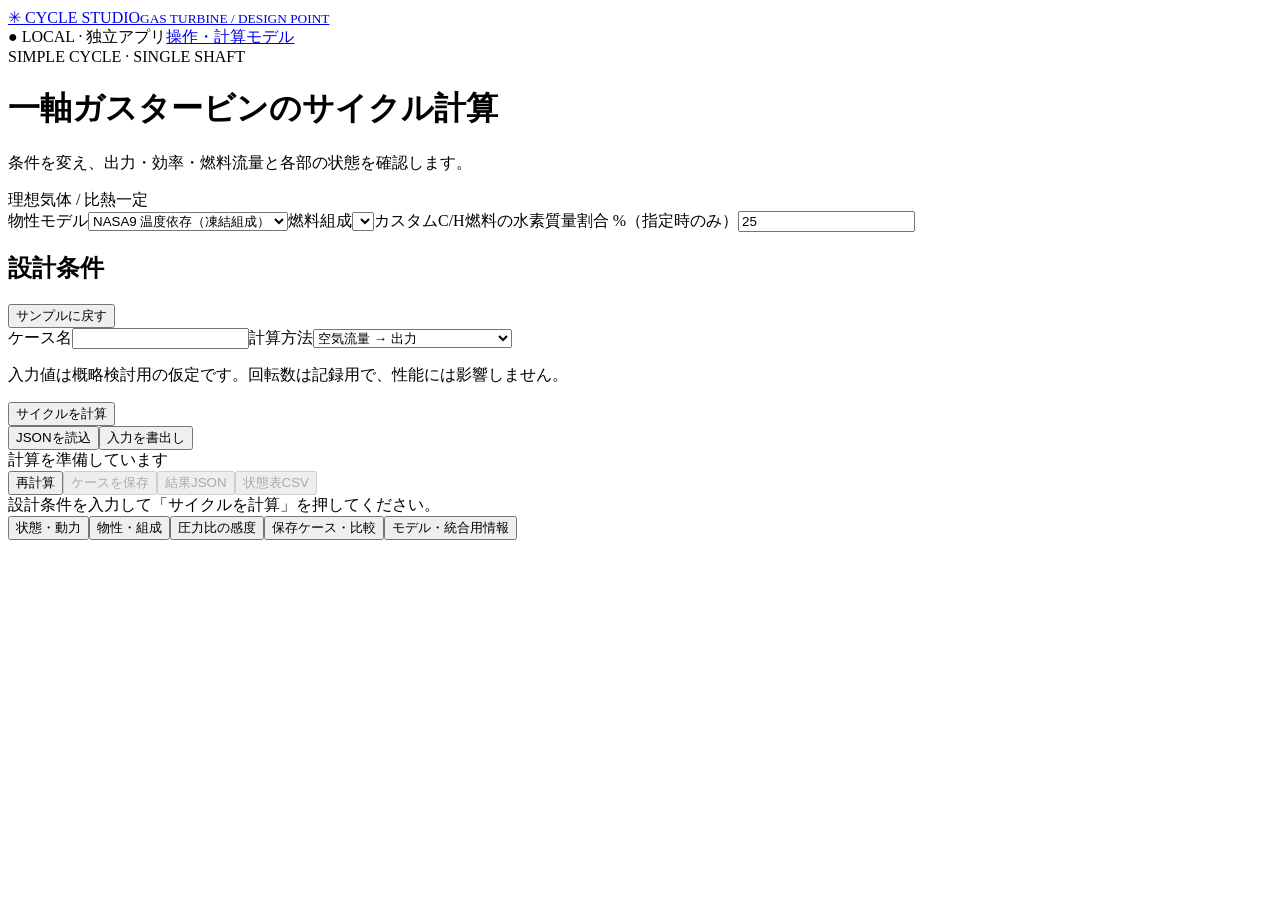
==== static/index.html @ aa41bfc2 "Add NASA9 temperature-dependent cycle properties and legacy migration" ====
<!doctype html><html lang="ja"><head><meta charset="utf-8"><meta name="viewport" content="width=device-width,initial-scale=1"><meta name="cycle-token" content="__TOKEN__"><title>Cycle Studio — 一軸シンプルサイクル</title><link rel="stylesheet" href="/style.css"><script defer src="/app.js"></script></head><body>
<header><a class="brand" href="/">✳ <span>CYCLE STUDIO<small>GAS TURBINE / DESIGN POINT</small></span></a><div class="header-right"><span class="local">● LOCAL · 独立アプリ</span><a class="button light" href="/guide" target="_blank" rel="noopener">操作・計算モデル</a></div></header>
<div class="page-title"><div><div class="eyebrow">SIMPLE CYCLE · SINGLE SHAFT</div><h1>一軸ガスタービンのサイクル計算</h1><p>条件を変え、出力・効率・燃料流量と各部の状態を確認します。</p></div><span class="model-tag">理想気体 / 比熱一定</span></div>
<div class="thermo-controls"><label class="field">物性モデル<select id="thermo-model" aria-label="物性モデル"><option value="nasa9_frozen">NASA9 温度依存（凍結組成）</option><option value="constant_cp">比熱一定（旧モデル）</option></select></label><label class="field">燃料組成<select id="fuel" aria-label="燃料組成"></select></label><label class="field">カスタムC/H燃料の水素質量割合 %（指定時のみ）<input type="number" id="fuel-h" aria-label="C/H燃料の水素質量割合" min="0" max="100" step="any" value="25"></label><p id="thermo-note" class="wide-note"></p></div>
<div class="workspace"><aside class="input-panel"><form id="inputs" novalidate><div class="input-title"><h2>設計条件</h2><button class="text-button" type="button" id="reset-sample">サンプルに戻す</button></div><label class="field">ケース名<input name="name" id="case-name" maxlength="150" required></label><label class="field">計算方法<select name="mode" id="mode"><option value="airflow">空気流量 → 出力</option><option value="target_power">目標正味発電出力 → 必要流量</option></select></label><p id="mode-note" class="wide-note"></p><div id="fields"></div><p class="input-note">入力値は概略検討用の仮定です。回転数は記録用で、性能には影響しません。</p><div id="input-error" role="alert"></div><div class="calculate-sticky"><button type="submit" class="button primary" id="calculate">サイクルを計算</button><div class="input-actions"><button type="button" class="button" id="import-input">JSONを読込</button><button type="button" class="button" id="export-input">入力を書出し</button></div></div></form></aside>
<main><div class="result-toolbar"><div id="result-status" role="status">計算を準備しています</div><div class="actions"><button class="button primary" id="calculate-top" type="submit" form="inputs">再計算</button><button class="button" id="save-case" disabled>ケースを保存</button><button class="button" id="export-result" disabled>結果JSON</button><button class="button" id="export-csv" disabled>状態表CSV</button></div></div><div id="stale-banner" class="stale" hidden>入力が変更されています。表示中の結果は変更前の値です。再計算してください。</div><div id="results"><div class="empty">設計条件を入力して「サイクルを計算」を押してください。</div></div>
<div class="tabs" role="tablist" aria-label="詳細結果"><button class="tab active" role="tab" aria-selected="true" data-tab="states">状態・動力</button><button class="tab" role="tab" aria-selected="false" data-tab="properties">物性・組成</button><button class="tab" role="tab" aria-selected="false" data-tab="sweep">圧力比の感度</button><button class="tab" role="tab" aria-selected="false" data-tab="cases">保存ケース・比較</button><button class="tab" role="tab" aria-selected="false" data-tab="model">モデル・統合用情報</button></div><div id="details"></div></main></div>
<dialog id="confirmation" aria-labelledby="confirm-title"><h2 id="confirm-title">入力の置き換え</h2><p>編集中の入力を選択した条件で置き換えます。保存ケースは変更しません。</p><div class="actions"><button id="confirm-no" class="button">キャンセル</button><button id="confirm-yes" class="button primary">置き換える</button></div></dialog><input type="file" id="file-input" accept=".json,application/json" hidden><div id="toast" role="status"></div>
</body></html>
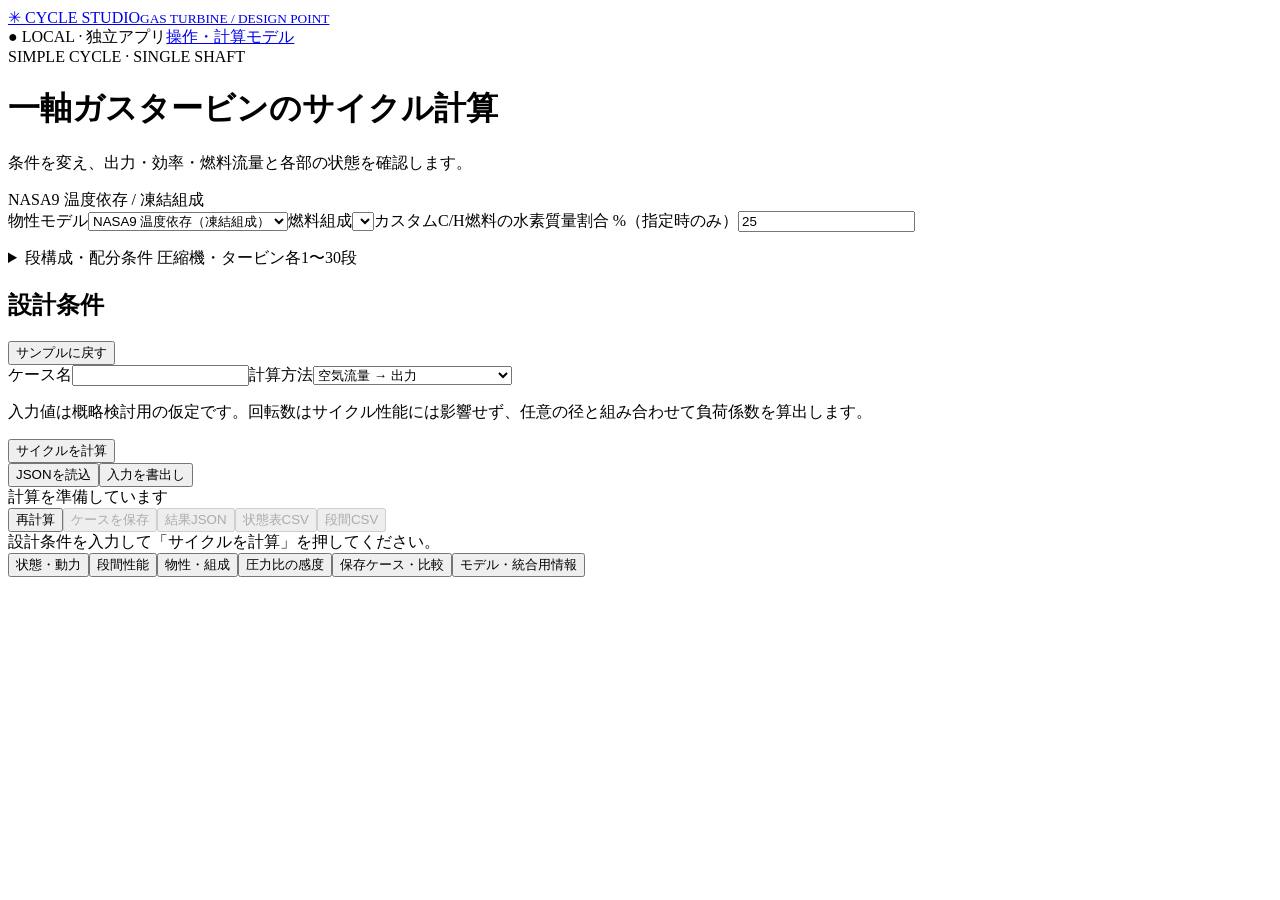
==== commit 279169c3: "Add multistage pressure and work allocation with endpoint efficiency closure" ====
--- a/static/index.html
+++ b/static/index.html
@@ -1,9 +1,10 @@
 <!doctype html><html lang="ja"><head><meta charset="utf-8"><meta name="viewport" content="width=device-width,initial-scale=1"><meta name="cycle-token" content="__TOKEN__"><title>Cycle Studio — 一軸シンプルサイクル</title><link rel="stylesheet" href="/style.css"><script defer src="/app.js"></script></head><body>
 <header><a class="brand" href="/">✳ <span>CYCLE STUDIO<small>GAS TURBINE / DESIGN POINT</small></span></a><div class="header-right"><span class="local">● LOCAL · 独立アプリ</span><a class="button light" href="/guide" target="_blank" rel="noopener">操作・計算モデル</a></div></header>
-<div class="page-title"><div><div class="eyebrow">SIMPLE CYCLE · SINGLE SHAFT</div><h1>一軸ガスタービンのサイクル計算</h1><p>条件を変え、出力・効率・燃料流量と各部の状態を確認します。</p></div><span class="model-tag">理想気体 / 比熱一定</span></div>
+<div class="page-title"><div><div class="eyebrow">SIMPLE CYCLE · SINGLE SHAFT</div><h1>一軸ガスタービンのサイクル計算</h1><p>条件を変え、出力・効率・燃料流量と各部の状態を確認します。</p></div><span class="model-tag">NASA9 温度依存 / 凍結組成</span></div>
 <div class="thermo-controls"><label class="field">物性モデル<select id="thermo-model" aria-label="物性モデル"><option value="nasa9_frozen">NASA9 温度依存（凍結組成）</option><option value="constant_cp">比熱一定（旧モデル）</option></select></label><label class="field">燃料組成<select id="fuel" aria-label="燃料組成"></select></label><label class="field">カスタムC/H燃料の水素質量割合 %（指定時のみ）<input type="number" id="fuel-h" aria-label="C/H燃料の水素質量割合" min="0" max="100" step="any" value="25"></label><p id="thermo-note" class="wide-note"></p></div>
-<div class="workspace"><aside class="input-panel"><form id="inputs" novalidate><div class="input-title"><h2>設計条件</h2><button class="text-button" type="button" id="reset-sample">サンプルに戻す</button></div><label class="field">ケース名<input name="name" id="case-name" maxlength="150" required></label><label class="field">計算方法<select name="mode" id="mode"><option value="airflow">空気流量 → 出力</option><option value="target_power">目標正味発電出力 → 必要流量</option></select></label><p id="mode-note" class="wide-note"></p><div id="fields"></div><p class="input-note">入力値は概略検討用の仮定です。回転数は記録用で、性能には影響しません。</p><div id="input-error" role="alert"></div><div class="calculate-sticky"><button type="submit" class="button primary" id="calculate">サイクルを計算</button><div class="input-actions"><button type="button" class="button" id="import-input">JSONを読込</button><button type="button" class="button" id="export-input">入力を書出し</button></div></div></form></aside>
-<main><div class="result-toolbar"><div id="result-status" role="status">計算を準備しています</div><div class="actions"><button class="button primary" id="calculate-top" type="submit" form="inputs">再計算</button><button class="button" id="save-case" disabled>ケースを保存</button><button class="button" id="export-result" disabled>結果JSON</button><button class="button" id="export-csv" disabled>状態表CSV</button></div></div><div id="stale-banner" class="stale" hidden>入力が変更されています。表示中の結果は変更前の値です。再計算してください。</div><div id="results"><div class="empty">設計条件を入力して「サイクルを計算」を押してください。</div></div>
-<div class="tabs" role="tablist" aria-label="詳細結果"><button class="tab active" role="tab" aria-selected="true" data-tab="states">状態・動力</button><button class="tab" role="tab" aria-selected="false" data-tab="properties">物性・組成</button><button class="tab" role="tab" aria-selected="false" data-tab="sweep">圧力比の感度</button><button class="tab" role="tab" aria-selected="false" data-tab="cases">保存ケース・比較</button><button class="tab" role="tab" aria-selected="false" data-tab="model">モデル・統合用情報</button></div><div id="details"></div></main></div>
+<details class="staging-input" id="staging-controls"><summary>段構成・配分条件 <span class="minor">圧縮機・タービン各1〜30段</span></summary><div class="stage-input-body"><p class="minor">全体の圧力比・効率・出力を固定した段間状態の推定です。一定ポリトロープ効率の経路上で、圧力か仕事の一方を配分します。重みは正の数をカンマ区切りで段数分、空欄は均等です。</p><div class="stage-input-cards"><section class="stage-input-card"><h3>圧縮機</h3><div class="stage-input-grid"><label class="field">段数<input type="number" id="compressor-count" aria-label="圧縮機の段数" min="1" max="30" step="1" value="1"></label><label class="field">配分方法<select id="compressor-distribution" aria-label="圧縮機の配分方法"><option value="pressure">圧力比の対数で配分</option><option value="work">比仕事で配分</option></select></label><label class="field stage-wide">入口側からの配分重み<input type="text" id="compressor-weights" aria-label="圧縮機の配分重み" placeholder="空欄＝均等。例：1, 2, 1"></label><label class="field stage-wide">段平均径 m（任意・段数分）<input type="text" id="compressor-diameters" aria-label="圧縮機の段平均径" placeholder="空欄＝負荷係数は未算出。例：0.12, 0.13"></label></div></section><section class="stage-input-card"><h3>タービン</h3><div class="stage-input-grid"><label class="field">段数<input type="number" id="turbine-count" aria-label="タービンの段数" min="1" max="30" step="1" value="1"></label><label class="field">配分方法<select id="turbine-distribution" aria-label="タービンの配分方法"><option value="pressure">圧力比の対数で配分</option><option value="work">比仕事で配分</option></select></label><label class="field stage-wide">入口側からの配分重み<input type="text" id="turbine-weights" aria-label="タービンの配分重み" placeholder="空欄＝均等。例：1, 2, 1"></label><label class="field stage-wide">段平均径 m（任意・段数分）<input type="text" id="turbine-diameters" aria-label="タービンの段平均径" placeholder="空欄＝負荷係数は未算出。例：0.12, 0.13"></label></div></section></div><p class="minor">圧力配分は ln(PR段) の割合です（絶対圧差の割合ではありません）。径と回転数は周速・負荷係数 ψ=Δh/U² にのみ使い、サイクル性能を変えません。段別の効率・冷却・翼列損失は独立入力しません。</p><button class="button" type="button" id="stage-sample">4段圧縮機・3段タービンの配分例を設定</button></div></details>
+<div class="workspace"><aside class="input-panel"><form id="inputs" novalidate><div class="input-title"><h2>設計条件</h2><button class="text-button" type="button" id="reset-sample">サンプルに戻す</button></div><label class="field">ケース名<input name="name" id="case-name" maxlength="150" required></label><label class="field">計算方法<select name="mode" id="mode"><option value="airflow">空気流量 → 出力</option><option value="target_power">目標正味発電出力 → 必要流量</option></select></label><p id="mode-note" class="wide-note"></p><div id="fields"></div><p class="input-note">入力値は概略検討用の仮定です。回転数はサイクル性能には影響せず、任意の径と組み合わせて負荷係数を算出します。</p><div id="input-error" role="alert"></div><div class="calculate-sticky"><button type="submit" class="button primary" id="calculate">サイクルを計算</button><div class="input-actions"><button type="button" class="button" id="import-input">JSONを読込</button><button type="button" class="button" id="export-input">入力を書出し</button></div></div></form></aside>
+<main><div class="result-toolbar"><div id="result-status" role="status">計算を準備しています</div><div class="actions"><button class="button primary" id="calculate-top" type="submit" form="inputs">再計算</button><button class="button" id="save-case" disabled>ケースを保存</button><button class="button" id="export-result" disabled>結果JSON</button><button class="button" id="export-csv" disabled>状態表CSV</button><button class="button" id="export-stages" disabled>段間CSV</button></div></div><div id="stale-banner" class="stale" hidden>入力が変更されています。表示中の結果は変更前の値です。再計算してください。</div><div id="results"><div class="empty">設計条件を入力して「サイクルを計算」を押してください。</div></div>
+<div class="tabs" role="tablist" aria-label="詳細結果"><button class="tab active" role="tab" aria-selected="true" data-tab="states">状態・動力</button><button class="tab" role="tab" aria-selected="false" data-tab="stages">段間性能</button><button class="tab" role="tab" aria-selected="false" data-tab="properties">物性・組成</button><button class="tab" role="tab" aria-selected="false" data-tab="sweep">圧力比の感度</button><button class="tab" role="tab" aria-selected="false" data-tab="cases">保存ケース・比較</button><button class="tab" role="tab" aria-selected="false" data-tab="model">モデル・統合用情報</button></div><div id="details"></div></main></div>
 <dialog id="confirmation" aria-labelledby="confirm-title"><h2 id="confirm-title">入力の置き換え</h2><p>編集中の入力を選択した条件で置き換えます。保存ケースは変更しません。</p><div class="actions"><button id="confirm-no" class="button">キャンセル</button><button id="confirm-yes" class="button primary">置き換える</button></div></dialog><input type="file" id="file-input" accept=".json,application/json" hidden><div id="toast" role="status"></div>
 </body></html>
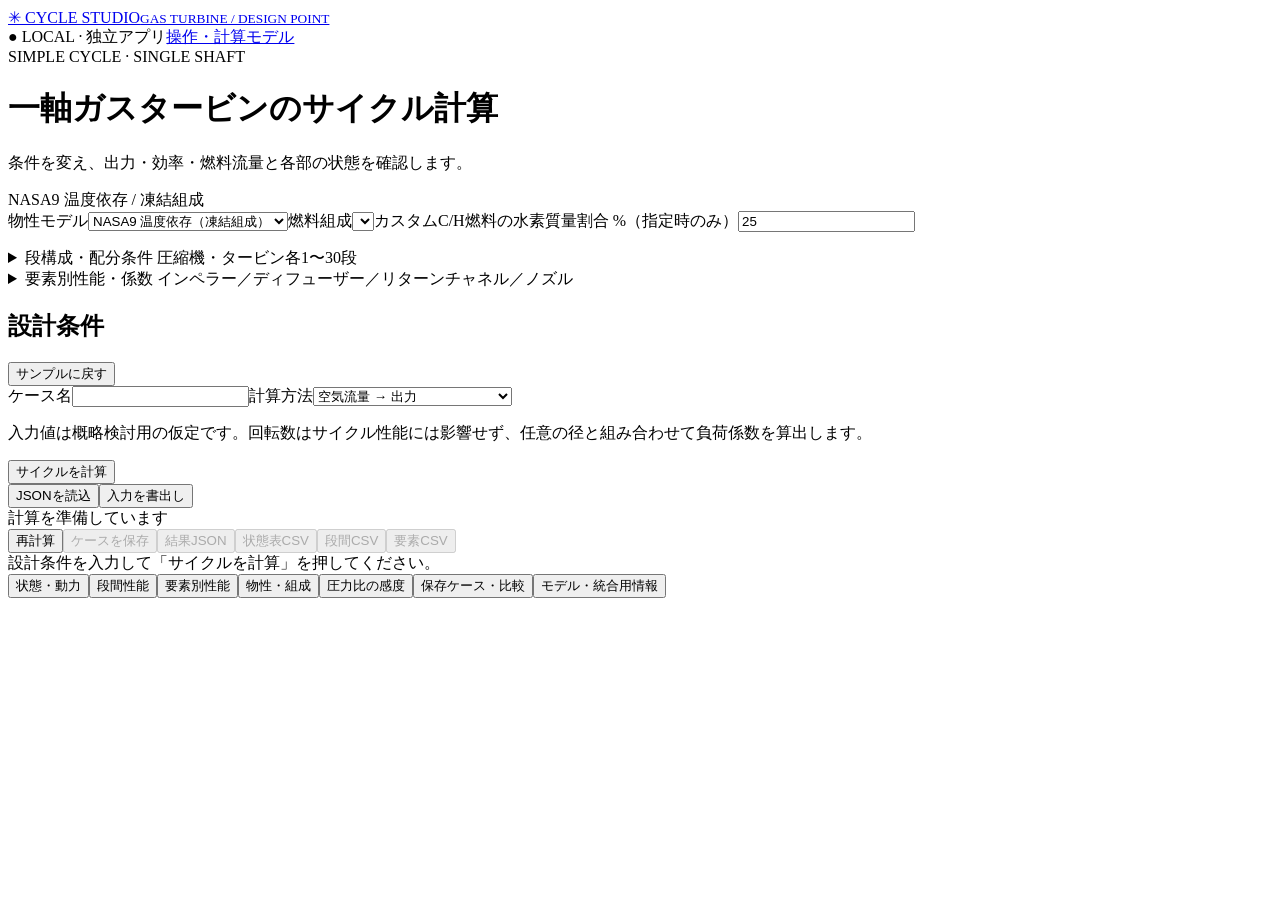
==== commit ea9fada2: "Add coefficient-based impeller diffuser return-channel and turbine element cycles" ====
--- a/static/index.html
+++ b/static/index.html
@@ -2,9 +2,10 @@
 <header><a class="brand" href="/">✳ <span>CYCLE STUDIO<small>GAS TURBINE / DESIGN POINT</small></span></a><div class="header-right"><span class="local">● LOCAL · 独立アプリ</span><a class="button light" href="/guide" target="_blank" rel="noopener">操作・計算モデル</a></div></header>
 <div class="page-title"><div><div class="eyebrow">SIMPLE CYCLE · SINGLE SHAFT</div><h1>一軸ガスタービンのサイクル計算</h1><p>条件を変え、出力・効率・燃料流量と各部の状態を確認します。</p></div><span class="model-tag">NASA9 温度依存 / 凍結組成</span></div>
 <div class="thermo-controls"><label class="field">物性モデル<select id="thermo-model" aria-label="物性モデル"><option value="nasa9_frozen">NASA9 温度依存（凍結組成）</option><option value="constant_cp">比熱一定（旧モデル）</option></select></label><label class="field">燃料組成<select id="fuel" aria-label="燃料組成"></select></label><label class="field">カスタムC/H燃料の水素質量割合 %（指定時のみ）<input type="number" id="fuel-h" aria-label="C/H燃料の水素質量割合" min="0" max="100" step="any" value="25"></label><p id="thermo-note" class="wide-note"></p></div>
-<details class="staging-input" id="staging-controls"><summary>段構成・配分条件 <span class="minor">圧縮機・タービン各1〜30段</span></summary><div class="stage-input-body"><p class="minor">全体の圧力比・効率・出力を固定した段間状態の推定です。一定ポリトロープ効率の経路上で、圧力か仕事の一方を配分します。重みは正の数をカンマ区切りで段数分、空欄は均等です。</p><div class="stage-input-cards"><section class="stage-input-card"><h3>圧縮機</h3><div class="stage-input-grid"><label class="field">段数<input type="number" id="compressor-count" aria-label="圧縮機の段数" min="1" max="30" step="1" value="1"></label><label class="field">配分方法<select id="compressor-distribution" aria-label="圧縮機の配分方法"><option value="pressure">圧力比の対数で配分</option><option value="work">比仕事で配分</option></select></label><label class="field stage-wide">入口側からの配分重み<input type="text" id="compressor-weights" aria-label="圧縮機の配分重み" placeholder="空欄＝均等。例：1, 2, 1"></label><label class="field stage-wide">段平均径 m（任意・段数分）<input type="text" id="compressor-diameters" aria-label="圧縮機の段平均径" placeholder="空欄＝負荷係数は未算出。例：0.12, 0.13"></label></div></section><section class="stage-input-card"><h3>タービン</h3><div class="stage-input-grid"><label class="field">段数<input type="number" id="turbine-count" aria-label="タービンの段数" min="1" max="30" step="1" value="1"></label><label class="field">配分方法<select id="turbine-distribution" aria-label="タービンの配分方法"><option value="pressure">圧力比の対数で配分</option><option value="work">比仕事で配分</option></select></label><label class="field stage-wide">入口側からの配分重み<input type="text" id="turbine-weights" aria-label="タービンの配分重み" placeholder="空欄＝均等。例：1, 2, 1"></label><label class="field stage-wide">段平均径 m（任意・段数分）<input type="text" id="turbine-diameters" aria-label="タービンの段平均径" placeholder="空欄＝負荷係数は未算出。例：0.12, 0.13"></label></div></section></div><p class="minor">圧力配分は ln(PR段) の割合です（絶対圧差の割合ではありません）。径と回転数は周速・負荷係数 ψ=Δh/U² にのみ使い、サイクル性能を変えません。段別の効率・冷却・翼列損失は独立入力しません。</p><button class="button" type="button" id="stage-sample">4段圧縮機・3段タービンの配分例を設定</button></div></details>
+<details class="staging-input" id="staging-controls"><summary>段構成・配分条件 <span class="minor">圧縮機・タービン各1〜30段</span></summary><div class="stage-input-body"><p class="minor">全体モードは圧力比・効率・出力を固定した段間状態の推定です。要素モードは段の全圧比を固定して動力・効率を再計算します。一定ポリトロープ効率の経路上で、圧力か仕事の一方を配分します。重みは正の数をカンマ区切りで段数分、空欄は均等です。</p><div class="stage-input-cards"><section class="stage-input-card"><h3>圧縮機</h3><div class="stage-input-grid"><label class="field">段数<input type="number" id="compressor-count" aria-label="圧縮機の段数" min="1" max="30" step="1" value="1"></label><label class="field">配分方法<select id="compressor-distribution" aria-label="圧縮機の配分方法"><option value="pressure">圧力比の対数で配分</option><option value="work">比仕事で配分</option></select></label><label class="field stage-wide">入口側からの配分重み<input type="text" id="compressor-weights" aria-label="圧縮機の配分重み" placeholder="空欄＝均等。例：1, 2, 1"></label><label class="field stage-wide">段平均径 m（任意・段数分）<input type="text" id="compressor-diameters" aria-label="圧縮機の段平均径" placeholder="空欄＝負荷係数は未算出。例：0.12, 0.13"></label></div></section><section class="stage-input-card"><h3>タービン</h3><div class="stage-input-grid"><label class="field">段数<input type="number" id="turbine-count" aria-label="タービンの段数" min="1" max="30" step="1" value="1"></label><label class="field">配分方法<select id="turbine-distribution" aria-label="タービンの配分方法"><option value="pressure">圧力比の対数で配分</option><option value="work">比仕事で配分</option></select></label><label class="field stage-wide">入口側からの配分重み<input type="text" id="turbine-weights" aria-label="タービンの配分重み" placeholder="空欄＝均等。例：1, 2, 1"></label><label class="field stage-wide">段平均径 m（任意・段数分）<input type="text" id="turbine-diameters" aria-label="タービンの段平均径" placeholder="空欄＝負荷係数は未算出。例：0.12, 0.13"></label></div></section></div><p class="minor">圧力配分は ln(PR段) の割合です（絶対圧差の割合ではありません）。径と回転数は周速・負荷係数 ψ=Δh/U² にのみ使い、サイクル性能を変えません。ロータ効率・静止要素の係数は「要素別性能・係数」で入力できます。冷却・抽気・翼列形状の予測は行いません。</p><button class="button" type="button" id="stage-sample">4段圧縮機・3段タービンの配分例を設定</button></div></details>
+<details class="staging-input" id="element-controls"><summary>要素別性能・係数 <span class="minor">インペラー／ディフューザー／リターンチャネル／ノズル</span></summary><div class="stage-input-body"><div class="notice">Cp=(静圧出口−静圧入口)/q入口、ζ=(全圧入口−全圧出口)/q入口、q=ρV²/2。各要素の出口流速も指定します。要素モードでは全体効率欄を使わず、ロータ効率と静止要素の損失から動力・全体効率を計算します。全体圧力比と対数圧力配分は維持します。</div><div id="element-fields"></div><p class="minor">流速は絶対速度の大きさです。静止要素は断熱・仕事なし、全温一定。全圧増加やM≧0.95となる組合せは拒否します。翼角・翼形状から係数を予測する設計解析は行いません。</p><button class="button" type="button" id="element-sample">2段の要素計算サンプルを設定</button></div></details>
 <div class="workspace"><aside class="input-panel"><form id="inputs" novalidate><div class="input-title"><h2>設計条件</h2><button class="text-button" type="button" id="reset-sample">サンプルに戻す</button></div><label class="field">ケース名<input name="name" id="case-name" maxlength="150" required></label><label class="field">計算方法<select name="mode" id="mode"><option value="airflow">空気流量 → 出力</option><option value="target_power">目標正味発電出力 → 必要流量</option></select></label><p id="mode-note" class="wide-note"></p><div id="fields"></div><p class="input-note">入力値は概略検討用の仮定です。回転数はサイクル性能には影響せず、任意の径と組み合わせて負荷係数を算出します。</p><div id="input-error" role="alert"></div><div class="calculate-sticky"><button type="submit" class="button primary" id="calculate">サイクルを計算</button><div class="input-actions"><button type="button" class="button" id="import-input">JSONを読込</button><button type="button" class="button" id="export-input">入力を書出し</button></div></div></form></aside>
-<main><div class="result-toolbar"><div id="result-status" role="status">計算を準備しています</div><div class="actions"><button class="button primary" id="calculate-top" type="submit" form="inputs">再計算</button><button class="button" id="save-case" disabled>ケースを保存</button><button class="button" id="export-result" disabled>結果JSON</button><button class="button" id="export-csv" disabled>状態表CSV</button><button class="button" id="export-stages" disabled>段間CSV</button></div></div><div id="stale-banner" class="stale" hidden>入力が変更されています。表示中の結果は変更前の値です。再計算してください。</div><div id="results"><div class="empty">設計条件を入力して「サイクルを計算」を押してください。</div></div>
-<div class="tabs" role="tablist" aria-label="詳細結果"><button class="tab active" role="tab" aria-selected="true" data-tab="states">状態・動力</button><button class="tab" role="tab" aria-selected="false" data-tab="stages">段間性能</button><button class="tab" role="tab" aria-selected="false" data-tab="properties">物性・組成</button><button class="tab" role="tab" aria-selected="false" data-tab="sweep">圧力比の感度</button><button class="tab" role="tab" aria-selected="false" data-tab="cases">保存ケース・比較</button><button class="tab" role="tab" aria-selected="false" data-tab="model">モデル・統合用情報</button></div><div id="details"></div></main></div>
+<main><div class="result-toolbar"><div id="result-status" role="status">計算を準備しています</div><div class="actions"><button class="button primary" id="calculate-top" type="submit" form="inputs">再計算</button><button class="button" id="save-case" disabled>ケースを保存</button><button class="button" id="export-result" disabled>結果JSON</button><button class="button" id="export-csv" disabled>状態表CSV</button><button class="button" id="export-stages" disabled>段間CSV</button><button class="button" id="export-elements" disabled>要素CSV</button></div></div><div id="stale-banner" class="stale" hidden>入力が変更されています。表示中の結果は変更前の値です。再計算してください。</div><div id="results"><div class="empty">設計条件を入力して「サイクルを計算」を押してください。</div></div>
+<div class="tabs" role="tablist" aria-label="詳細結果"><button class="tab active" role="tab" aria-selected="true" data-tab="states">状態・動力</button><button class="tab" role="tab" aria-selected="false" data-tab="stages">段間性能</button><button class="tab" role="tab" aria-selected="false" data-tab="elements">要素別性能</button><button class="tab" role="tab" aria-selected="false" data-tab="properties">物性・組成</button><button class="tab" role="tab" aria-selected="false" data-tab="sweep">圧力比の感度</button><button class="tab" role="tab" aria-selected="false" data-tab="cases">保存ケース・比較</button><button class="tab" role="tab" aria-selected="false" data-tab="model">モデル・統合用情報</button></div><div id="details"></div></main></div>
 <dialog id="confirmation" aria-labelledby="confirm-title"><h2 id="confirm-title">入力の置き換え</h2><p>編集中の入力を選択した条件で置き換えます。保存ケースは変更しません。</p><div class="actions"><button id="confirm-no" class="button">キャンセル</button><button id="confirm-yes" class="button primary">置き換える</button></div></dialog><input type="file" id="file-input" accept=".json,application/json" hidden><div id="toast" role="status"></div>
 </body></html>
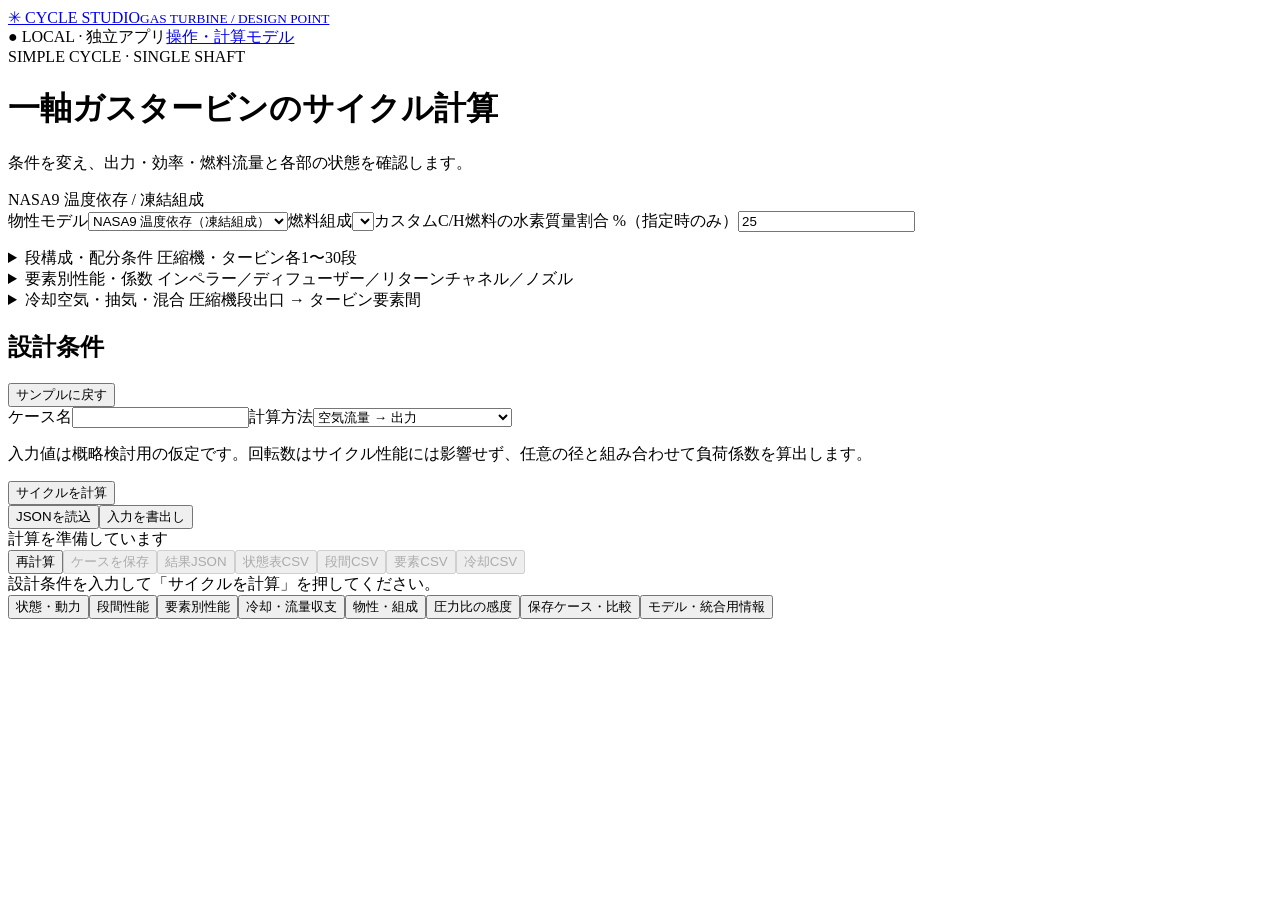
==== commit 0e3c17fd: "Add staged cooling-air bleed injection and mixed-flow cycle accounting" ====
--- a/static/index.html
+++ b/static/index.html
@@ -4,8 +4,9 @@
 <div class="thermo-controls"><label class="field">物性モデル<select id="thermo-model" aria-label="物性モデル"><option value="nasa9_frozen">NASA9 温度依存（凍結組成）</option><option value="constant_cp">比熱一定（旧モデル）</option></select></label><label class="field">燃料組成<select id="fuel" aria-label="燃料組成"></select></label><label class="field">カスタムC/H燃料の水素質量割合 %（指定時のみ）<input type="number" id="fuel-h" aria-label="C/H燃料の水素質量割合" min="0" max="100" step="any" value="25"></label><p id="thermo-note" class="wide-note"></p></div>
 <details class="staging-input" id="staging-controls"><summary>段構成・配分条件 <span class="minor">圧縮機・タービン各1〜30段</span></summary><div class="stage-input-body"><p class="minor">全体モードは圧力比・効率・出力を固定した段間状態の推定です。要素モードは段の全圧比を固定して動力・効率を再計算します。一定ポリトロープ効率の経路上で、圧力か仕事の一方を配分します。重みは正の数をカンマ区切りで段数分、空欄は均等です。</p><div class="stage-input-cards"><section class="stage-input-card"><h3>圧縮機</h3><div class="stage-input-grid"><label class="field">段数<input type="number" id="compressor-count" aria-label="圧縮機の段数" min="1" max="30" step="1" value="1"></label><label class="field">配分方法<select id="compressor-distribution" aria-label="圧縮機の配分方法"><option value="pressure">圧力比の対数で配分</option><option value="work">比仕事で配分</option></select></label><label class="field stage-wide">入口側からの配分重み<input type="text" id="compressor-weights" aria-label="圧縮機の配分重み" placeholder="空欄＝均等。例：1, 2, 1"></label><label class="field stage-wide">段平均径 m（任意・段数分）<input type="text" id="compressor-diameters" aria-label="圧縮機の段平均径" placeholder="空欄＝負荷係数は未算出。例：0.12, 0.13"></label></div></section><section class="stage-input-card"><h3>タービン</h3><div class="stage-input-grid"><label class="field">段数<input type="number" id="turbine-count" aria-label="タービンの段数" min="1" max="30" step="1" value="1"></label><label class="field">配分方法<select id="turbine-distribution" aria-label="タービンの配分方法"><option value="pressure">圧力比の対数で配分</option><option value="work">比仕事で配分</option></select></label><label class="field stage-wide">入口側からの配分重み<input type="text" id="turbine-weights" aria-label="タービンの配分重み" placeholder="空欄＝均等。例：1, 2, 1"></label><label class="field stage-wide">段平均径 m（任意・段数分）<input type="text" id="turbine-diameters" aria-label="タービンの段平均径" placeholder="空欄＝負荷係数は未算出。例：0.12, 0.13"></label></div></section></div><p class="minor">圧力配分は ln(PR段) の割合です（絶対圧差の割合ではありません）。径と回転数は周速・負荷係数 ψ=Δh/U² にのみ使い、サイクル性能を変えません。ロータ効率・静止要素の係数は「要素別性能・係数」で入力できます。冷却・抽気・翼列形状の予測は行いません。</p><button class="button" type="button" id="stage-sample">4段圧縮機・3段タービンの配分例を設定</button></div></details>
 <details class="staging-input" id="element-controls"><summary>要素別性能・係数 <span class="minor">インペラー／ディフューザー／リターンチャネル／ノズル</span></summary><div class="stage-input-body"><div class="notice">Cp=(静圧出口−静圧入口)/q入口、ζ=(全圧入口−全圧出口)/q入口、q=ρV²/2。各要素の出口流速も指定します。要素モードでは全体効率欄を使わず、ロータ効率と静止要素の損失から動力・全体効率を計算します。全体圧力比と対数圧力配分は維持します。</div><div id="element-fields"></div><p class="minor">流速は絶対速度の大きさです。静止要素は断熱・仕事なし、全温一定。全圧増加やM≧0.95となる組合せは拒否します。翼角・翼形状から係数を予測する設計解析は行いません。</p><button class="button" type="button" id="element-sample">2段の要素計算サンプルを設定</button></div></details>
+<details class="staging-input" id="cooling-controls"><summary>冷却空気・抽気・混合 <span class="minor">圧縮機段出口 → タービン要素間</span></summary><div class="stage-input-body"><div class="notice">抽気率は圧縮機入口空気流量が基準です。抽気段より後の圧縮機流量と燃焼器空気を減らし、指定位置より下流のタービン流量・組成・仕事を再計算します。NASA物性・タービン要素モードを使用します。</div><div class="cooling-top"><label><input type="checkbox" id="cooling-enabled"> 冷却空気を使用</label><label class="field">温度指定の基準<select id="cooling-basis" aria-label="冷却時の温度基準"><option value="combustor_exit">燃焼器出口（混合前）</option><option value="first_rotor_inlet">1段目ロータ入口（混合後）</option></select></label><label class="field">燃焼器出口温度上限 K<input type="number" id="cooling-limit" aria-label="燃焼器出口温度上限" min="500" max="3000" step="any" value="2400"></label></div><p class="minor" id="cooling-temp-note"></p><div id="cooling-fields"></div><div class="actions"><button class="button" type="button" id="cooling-add">冷却流路を追加</button><button class="button" type="button" id="cooling-sample">2段・2流路の冷却サンプルを設定</button></div><p class="minor">流路の熱授受は外部との熱交換（+は空気へ加熱、−は外部へ放熱）です。翼から空気への内部伝熱として重ねて入力しないでください。完全混合・指定圧損の等価モデルで、ロータ遠心ポンピング・翼金属温度・冷却孔は計算しません。</p></div></details>
 <div class="workspace"><aside class="input-panel"><form id="inputs" novalidate><div class="input-title"><h2>設計条件</h2><button class="text-button" type="button" id="reset-sample">サンプルに戻す</button></div><label class="field">ケース名<input name="name" id="case-name" maxlength="150" required></label><label class="field">計算方法<select name="mode" id="mode"><option value="airflow">空気流量 → 出力</option><option value="target_power">目標正味発電出力 → 必要流量</option></select></label><p id="mode-note" class="wide-note"></p><div id="fields"></div><p class="input-note">入力値は概略検討用の仮定です。回転数はサイクル性能には影響せず、任意の径と組み合わせて負荷係数を算出します。</p><div id="input-error" role="alert"></div><div class="calculate-sticky"><button type="submit" class="button primary" id="calculate">サイクルを計算</button><div class="input-actions"><button type="button" class="button" id="import-input">JSONを読込</button><button type="button" class="button" id="export-input">入力を書出し</button></div></div></form></aside>
-<main><div class="result-toolbar"><div id="result-status" role="status">計算を準備しています</div><div class="actions"><button class="button primary" id="calculate-top" type="submit" form="inputs">再計算</button><button class="button" id="save-case" disabled>ケースを保存</button><button class="button" id="export-result" disabled>結果JSON</button><button class="button" id="export-csv" disabled>状態表CSV</button><button class="button" id="export-stages" disabled>段間CSV</button><button class="button" id="export-elements" disabled>要素CSV</button></div></div><div id="stale-banner" class="stale" hidden>入力が変更されています。表示中の結果は変更前の値です。再計算してください。</div><div id="results"><div class="empty">設計条件を入力して「サイクルを計算」を押してください。</div></div>
-<div class="tabs" role="tablist" aria-label="詳細結果"><button class="tab active" role="tab" aria-selected="true" data-tab="states">状態・動力</button><button class="tab" role="tab" aria-selected="false" data-tab="stages">段間性能</button><button class="tab" role="tab" aria-selected="false" data-tab="elements">要素別性能</button><button class="tab" role="tab" aria-selected="false" data-tab="properties">物性・組成</button><button class="tab" role="tab" aria-selected="false" data-tab="sweep">圧力比の感度</button><button class="tab" role="tab" aria-selected="false" data-tab="cases">保存ケース・比較</button><button class="tab" role="tab" aria-selected="false" data-tab="model">モデル・統合用情報</button></div><div id="details"></div></main></div>
+<main><div class="result-toolbar"><div id="result-status" role="status">計算を準備しています</div><div class="actions"><button class="button primary" id="calculate-top" type="submit" form="inputs">再計算</button><button class="button" id="save-case" disabled>ケースを保存</button><button class="button" id="export-result" disabled>結果JSON</button><button class="button" id="export-csv" disabled>状態表CSV</button><button class="button" id="export-stages" disabled>段間CSV</button><button class="button" id="export-elements" disabled>要素CSV</button><button class="button" id="export-cooling" disabled>冷却CSV</button></div></div><div id="stale-banner" class="stale" hidden>入力が変更されています。表示中の結果は変更前の値です。再計算してください。</div><div id="results"><div class="empty">設計条件を入力して「サイクルを計算」を押してください。</div></div>
+<div class="tabs" role="tablist" aria-label="詳細結果"><button class="tab active" role="tab" aria-selected="true" data-tab="states">状態・動力</button><button class="tab" role="tab" aria-selected="false" data-tab="stages">段間性能</button><button class="tab" role="tab" aria-selected="false" data-tab="elements">要素別性能</button><button class="tab" role="tab" aria-selected="false" data-tab="cooling">冷却・流量収支</button><button class="tab" role="tab" aria-selected="false" data-tab="properties">物性・組成</button><button class="tab" role="tab" aria-selected="false" data-tab="sweep">圧力比の感度</button><button class="tab" role="tab" aria-selected="false" data-tab="cases">保存ケース・比較</button><button class="tab" role="tab" aria-selected="false" data-tab="model">モデル・統合用情報</button></div><div id="details"></div></main></div>
 <dialog id="confirmation" aria-labelledby="confirm-title"><h2 id="confirm-title">入力の置き換え</h2><p>編集中の入力を選択した条件で置き換えます。保存ケースは変更しません。</p><div class="actions"><button id="confirm-no" class="button">キャンセル</button><button id="confirm-yes" class="button primary">置き換える</button></div></dialog><input type="file" id="file-input" accept=".json,application/json" hidden><div id="toast" role="status"></div>
 </body></html>
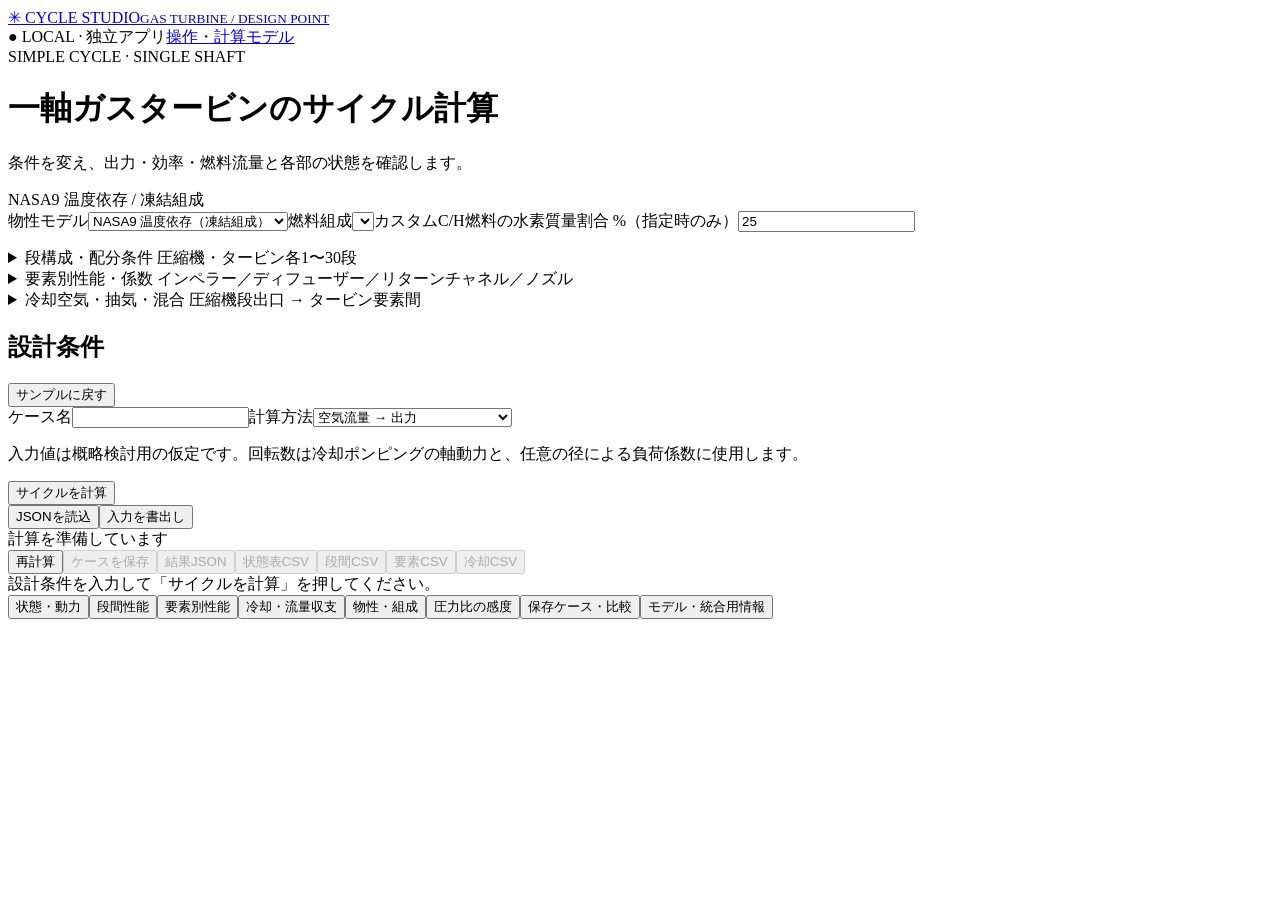
==== commit b2e84989: "Add lumped blade thermal sizing and Euler coolant pumping" ====
--- a/static/index.html
+++ b/static/index.html
@@ -4,8 +4,8 @@
 <div class="thermo-controls"><label class="field">物性モデル<select id="thermo-model" aria-label="物性モデル"><option value="nasa9_frozen">NASA9 温度依存（凍結組成）</option><option value="constant_cp">比熱一定（旧モデル）</option></select></label><label class="field">燃料組成<select id="fuel" aria-label="燃料組成"></select></label><label class="field">カスタムC/H燃料の水素質量割合 %（指定時のみ）<input type="number" id="fuel-h" aria-label="C/H燃料の水素質量割合" min="0" max="100" step="any" value="25"></label><p id="thermo-note" class="wide-note"></p></div>
 <details class="staging-input" id="staging-controls"><summary>段構成・配分条件 <span class="minor">圧縮機・タービン各1〜30段</span></summary><div class="stage-input-body"><p class="minor">全体モードは圧力比・効率・出力を固定した段間状態の推定です。要素モードは段の全圧比を固定して動力・効率を再計算します。一定ポリトロープ効率の経路上で、圧力か仕事の一方を配分します。重みは正の数をカンマ区切りで段数分、空欄は均等です。</p><div class="stage-input-cards"><section class="stage-input-card"><h3>圧縮機</h3><div class="stage-input-grid"><label class="field">段数<input type="number" id="compressor-count" aria-label="圧縮機の段数" min="1" max="30" step="1" value="1"></label><label class="field">配分方法<select id="compressor-distribution" aria-label="圧縮機の配分方法"><option value="pressure">圧力比の対数で配分</option><option value="work">比仕事で配分</option></select></label><label class="field stage-wide">入口側からの配分重み<input type="text" id="compressor-weights" aria-label="圧縮機の配分重み" placeholder="空欄＝均等。例：1, 2, 1"></label><label class="field stage-wide">段平均径 m（任意・段数分）<input type="text" id="compressor-diameters" aria-label="圧縮機の段平均径" placeholder="空欄＝負荷係数は未算出。例：0.12, 0.13"></label></div></section><section class="stage-input-card"><h3>タービン</h3><div class="stage-input-grid"><label class="field">段数<input type="number" id="turbine-count" aria-label="タービンの段数" min="1" max="30" step="1" value="1"></label><label class="field">配分方法<select id="turbine-distribution" aria-label="タービンの配分方法"><option value="pressure">圧力比の対数で配分</option><option value="work">比仕事で配分</option></select></label><label class="field stage-wide">入口側からの配分重み<input type="text" id="turbine-weights" aria-label="タービンの配分重み" placeholder="空欄＝均等。例：1, 2, 1"></label><label class="field stage-wide">段平均径 m（任意・段数分）<input type="text" id="turbine-diameters" aria-label="タービンの段平均径" placeholder="空欄＝負荷係数は未算出。例：0.12, 0.13"></label></div></section></div><p class="minor">圧力配分は ln(PR段) の割合です（絶対圧差の割合ではありません）。径と回転数は周速・負荷係数 ψ=Δh/U² にのみ使い、サイクル性能を変えません。ロータ効率・静止要素の係数は「要素別性能・係数」で入力できます。冷却・抽気・翼列形状の予測は行いません。</p><button class="button" type="button" id="stage-sample">4段圧縮機・3段タービンの配分例を設定</button></div></details>
 <details class="staging-input" id="element-controls"><summary>要素別性能・係数 <span class="minor">インペラー／ディフューザー／リターンチャネル／ノズル</span></summary><div class="stage-input-body"><div class="notice">Cp=(静圧出口−静圧入口)/q入口、ζ=(全圧入口−全圧出口)/q入口、q=ρV²/2。各要素の出口流速も指定します。要素モードでは全体効率欄を使わず、ロータ効率と静止要素の損失から動力・全体効率を計算します。全体圧力比と対数圧力配分は維持します。</div><div id="element-fields"></div><p class="minor">流速は絶対速度の大きさです。静止要素は断熱・仕事なし、全温一定。全圧増加やM≧0.95となる組合せは拒否します。翼角・翼形状から係数を予測する設計解析は行いません。</p><button class="button" type="button" id="element-sample">2段の要素計算サンプルを設定</button></div></details>
-<details class="staging-input" id="cooling-controls"><summary>冷却空気・抽気・混合 <span class="minor">圧縮機段出口 → タービン要素間</span></summary><div class="stage-input-body"><div class="notice">抽気率は圧縮機入口空気流量が基準です。抽気段より後の圧縮機流量と燃焼器空気を減らし、指定位置より下流のタービン流量・組成・仕事を再計算します。NASA物性・タービン要素モードを使用します。</div><div class="cooling-top"><label><input type="checkbox" id="cooling-enabled"> 冷却空気を使用</label><label class="field">温度指定の基準<select id="cooling-basis" aria-label="冷却時の温度基準"><option value="combustor_exit">燃焼器出口（混合前）</option><option value="first_rotor_inlet">1段目ロータ入口（混合後）</option></select></label><label class="field">燃焼器出口温度上限 K<input type="number" id="cooling-limit" aria-label="燃焼器出口温度上限" min="500" max="3000" step="any" value="2400"></label></div><p class="minor" id="cooling-temp-note"></p><div id="cooling-fields"></div><div class="actions"><button class="button" type="button" id="cooling-add">冷却流路を追加</button><button class="button" type="button" id="cooling-sample">2段・2流路の冷却サンプルを設定</button></div><p class="minor">流路の熱授受は外部との熱交換（+は空気へ加熱、−は外部へ放熱）です。翼から空気への内部伝熱として重ねて入力しないでください。完全混合・指定圧損の等価モデルで、ロータ遠心ポンピング・翼金属温度・冷却孔は計算しません。</p></div></details>
-<div class="workspace"><aside class="input-panel"><form id="inputs" novalidate><div class="input-title"><h2>設計条件</h2><button class="text-button" type="button" id="reset-sample">サンプルに戻す</button></div><label class="field">ケース名<input name="name" id="case-name" maxlength="150" required></label><label class="field">計算方法<select name="mode" id="mode"><option value="airflow">空気流量 → 出力</option><option value="target_power">目標正味発電出力 → 必要流量</option></select></label><p id="mode-note" class="wide-note"></p><div id="fields"></div><p class="input-note">入力値は概略検討用の仮定です。回転数はサイクル性能には影響せず、任意の径と組み合わせて負荷係数を算出します。</p><div id="input-error" role="alert"></div><div class="calculate-sticky"><button type="submit" class="button primary" id="calculate">サイクルを計算</button><div class="input-actions"><button type="button" class="button" id="import-input">JSONを読込</button><button type="button" class="button" id="export-input">入力を書出し</button></div></div></form></aside>
+<details class="staging-input" id="cooling-controls"><summary>冷却空気・抽気・混合 <span class="minor">圧縮機段出口 → タービン要素間</span></summary><div class="stage-input-body"><div class="notice">抽気率は圧縮機入口空気流量が基準です。抽気段より後の圧縮機流量と燃焼器空気を減らし、指定位置より下流のタービン流量・組成・仕事を再計算します。NASA物性・タービン要素モードを使用します。</div><div class="cooling-top"><label><input type="checkbox" id="cooling-enabled"> 冷却空気を使用</label><label class="field">温度指定の基準<select id="cooling-basis" aria-label="冷却時の温度基準"><option value="combustor_exit">燃焼器出口（混合前）</option><option value="first_rotor_inlet">1段目ロータ入口（混合後）</option></select></label><label class="field">燃焼器出口温度上限 K<input type="number" id="cooling-limit" aria-label="燃焼器出口温度上限" min="500" max="3000" step="any" value="2400"></label></div><p class="minor" id="cooling-temp-note"></p><div id="cooling-fields"></div><div class="actions"><button class="button" type="button" id="cooling-add">冷却流路を追加</button><button class="button" type="button" id="cooling-sample">2段・2流路の冷却サンプルを設定</button><button class="button" type="button" id="blade-sample">翼熱・ポンピングサンプルを設定</button></div><p class="minor">流路の熱授受は外部との熱交換（+は空気へ加熱、−は外部へ放熱）です。翼から空気への内部伝熱として重ねて入力しないでください。流路ごとに翼熱モデル・ロータ冷却ポンピングを追加できます。熱伝達率等は入力値で、冷却孔・3D温度分布は計算しません。</p></div></details>
+<div class="workspace"><aside class="input-panel"><form id="inputs" novalidate><div class="input-title"><h2>設計条件</h2><button class="text-button" type="button" id="reset-sample">サンプルに戻す</button></div><label class="field">ケース名<input name="name" id="case-name" maxlength="150" required></label><label class="field">計算方法<select name="mode" id="mode"><option value="airflow">空気流量 → 出力</option><option value="target_power">目標正味発電出力 → 必要流量</option></select></label><p id="mode-note" class="wide-note"></p><div id="fields"></div><p class="input-note">入力値は概略検討用の仮定です。回転数は冷却ポンピングの軸動力と、任意の径による負荷係数に使用します。</p><div id="input-error" role="alert"></div><div class="calculate-sticky"><button type="submit" class="button primary" id="calculate">サイクルを計算</button><div class="input-actions"><button type="button" class="button" id="import-input">JSONを読込</button><button type="button" class="button" id="export-input">入力を書出し</button></div></div></form></aside>
 <main><div class="result-toolbar"><div id="result-status" role="status">計算を準備しています</div><div class="actions"><button class="button primary" id="calculate-top" type="submit" form="inputs">再計算</button><button class="button" id="save-case" disabled>ケースを保存</button><button class="button" id="export-result" disabled>結果JSON</button><button class="button" id="export-csv" disabled>状態表CSV</button><button class="button" id="export-stages" disabled>段間CSV</button><button class="button" id="export-elements" disabled>要素CSV</button><button class="button" id="export-cooling" disabled>冷却CSV</button></div></div><div id="stale-banner" class="stale" hidden>入力が変更されています。表示中の結果は変更前の値です。再計算してください。</div><div id="results"><div class="empty">設計条件を入力して「サイクルを計算」を押してください。</div></div>
 <div class="tabs" role="tablist" aria-label="詳細結果"><button class="tab active" role="tab" aria-selected="true" data-tab="states">状態・動力</button><button class="tab" role="tab" aria-selected="false" data-tab="stages">段間性能</button><button class="tab" role="tab" aria-selected="false" data-tab="elements">要素別性能</button><button class="tab" role="tab" aria-selected="false" data-tab="cooling">冷却・流量収支</button><button class="tab" role="tab" aria-selected="false" data-tab="properties">物性・組成</button><button class="tab" role="tab" aria-selected="false" data-tab="sweep">圧力比の感度</button><button class="tab" role="tab" aria-selected="false" data-tab="cases">保存ケース・比較</button><button class="tab" role="tab" aria-selected="false" data-tab="model">モデル・統合用情報</button></div><div id="details"></div></main></div>
 <dialog id="confirmation" aria-labelledby="confirm-title"><h2 id="confirm-title">入力の置き換え</h2><p>編集中の入力を選択した条件で置き換えます。保存ケースは変更しません。</p><div class="actions"><button id="confirm-no" class="button">キャンセル</button><button id="confirm-yes" class="button primary">置き換える</button></div></dialog><input type="file" id="file-input" accept=".json,application/json" hidden><div id="toast" role="status"></div>
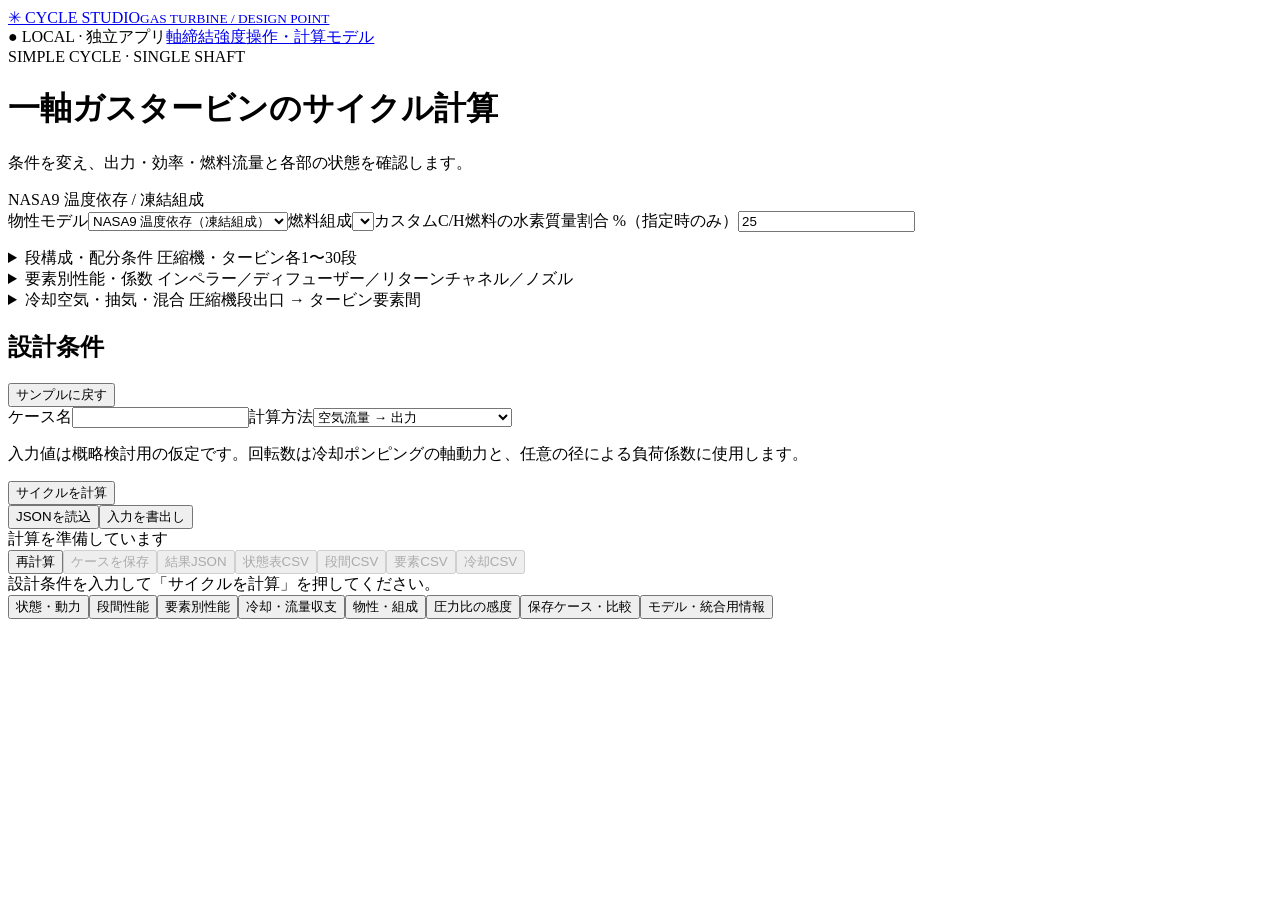
==== commit 4e104eda: "Add independent preliminary curvic and spline shaft-joint strength module" ====
--- a/static/index.html
+++ b/static/index.html
@@ -1,5 +1,5 @@
 <!doctype html><html lang="ja"><head><meta charset="utf-8"><meta name="viewport" content="width=device-width,initial-scale=1"><meta name="cycle-token" content="__TOKEN__"><title>Cycle Studio — 一軸シンプルサイクル</title><link rel="stylesheet" href="/style.css"><script defer src="/app.js"></script></head><body>
-<header><a class="brand" href="/">✳ <span>CYCLE STUDIO<small>GAS TURBINE / DESIGN POINT</small></span></a><div class="header-right"><span class="local">● LOCAL · 独立アプリ</span><a class="button light" href="/guide" target="_blank" rel="noopener">操作・計算モデル</a></div></header>
+<header><a class="brand" href="/">✳ <span>CYCLE STUDIO<small>GAS TURBINE / DESIGN POINT</small></span></a><div class="header-right"><span class="local">● LOCAL · 独立アプリ</span><a class="button light" href="/shaft-joints">軸締結強度</a><a class="button light" href="/guide" target="_blank" rel="noopener">操作・計算モデル</a></div></header>
 <div class="page-title"><div><div class="eyebrow">SIMPLE CYCLE · SINGLE SHAFT</div><h1>一軸ガスタービンのサイクル計算</h1><p>条件を変え、出力・効率・燃料流量と各部の状態を確認します。</p></div><span class="model-tag">NASA9 温度依存 / 凍結組成</span></div>
 <div class="thermo-controls"><label class="field">物性モデル<select id="thermo-model" aria-label="物性モデル"><option value="nasa9_frozen">NASA9 温度依存（凍結組成）</option><option value="constant_cp">比熱一定（旧モデル）</option></select></label><label class="field">燃料組成<select id="fuel" aria-label="燃料組成"></select></label><label class="field">カスタムC/H燃料の水素質量割合 %（指定時のみ）<input type="number" id="fuel-h" aria-label="C/H燃料の水素質量割合" min="0" max="100" step="any" value="25"></label><p id="thermo-note" class="wide-note"></p></div>
 <details class="staging-input" id="staging-controls"><summary>段構成・配分条件 <span class="minor">圧縮機・タービン各1〜30段</span></summary><div class="stage-input-body"><p class="minor">全体モードは圧力比・効率・出力を固定した段間状態の推定です。要素モードは段の全圧比を固定して動力・効率を再計算します。一定ポリトロープ効率の経路上で、圧力か仕事の一方を配分します。重みは正の数をカンマ区切りで段数分、空欄は均等です。</p><div class="stage-input-cards"><section class="stage-input-card"><h3>圧縮機</h3><div class="stage-input-grid"><label class="field">段数<input type="number" id="compressor-count" aria-label="圧縮機の段数" min="1" max="30" step="1" value="1"></label><label class="field">配分方法<select id="compressor-distribution" aria-label="圧縮機の配分方法"><option value="pressure">圧力比の対数で配分</option><option value="work">比仕事で配分</option></select></label><label class="field stage-wide">入口側からの配分重み<input type="text" id="compressor-weights" aria-label="圧縮機の配分重み" placeholder="空欄＝均等。例：1, 2, 1"></label><label class="field stage-wide">段平均径 m（任意・段数分）<input type="text" id="compressor-diameters" aria-label="圧縮機の段平均径" placeholder="空欄＝負荷係数は未算出。例：0.12, 0.13"></label></div></section><section class="stage-input-card"><h3>タービン</h3><div class="stage-input-grid"><label class="field">段数<input type="number" id="turbine-count" aria-label="タービンの段数" min="1" max="30" step="1" value="1"></label><label class="field">配分方法<select id="turbine-distribution" aria-label="タービンの配分方法"><option value="pressure">圧力比の対数で配分</option><option value="work">比仕事で配分</option></select></label><label class="field stage-wide">入口側からの配分重み<input type="text" id="turbine-weights" aria-label="タービンの配分重み" placeholder="空欄＝均等。例：1, 2, 1"></label><label class="field stage-wide">段平均径 m（任意・段数分）<input type="text" id="turbine-diameters" aria-label="タービンの段平均径" placeholder="空欄＝負荷係数は未算出。例：0.12, 0.13"></label></div></section></div><p class="minor">圧力配分は ln(PR段) の割合です（絶対圧差の割合ではありません）。径と回転数は周速・負荷係数 ψ=Δh/U² にのみ使い、サイクル性能を変えません。ロータ効率・静止要素の係数は「要素別性能・係数」で入力できます。冷却・抽気・翼列形状の予測は行いません。</p><button class="button" type="button" id="stage-sample">4段圧縮機・3段タービンの配分例を設定</button></div></details>
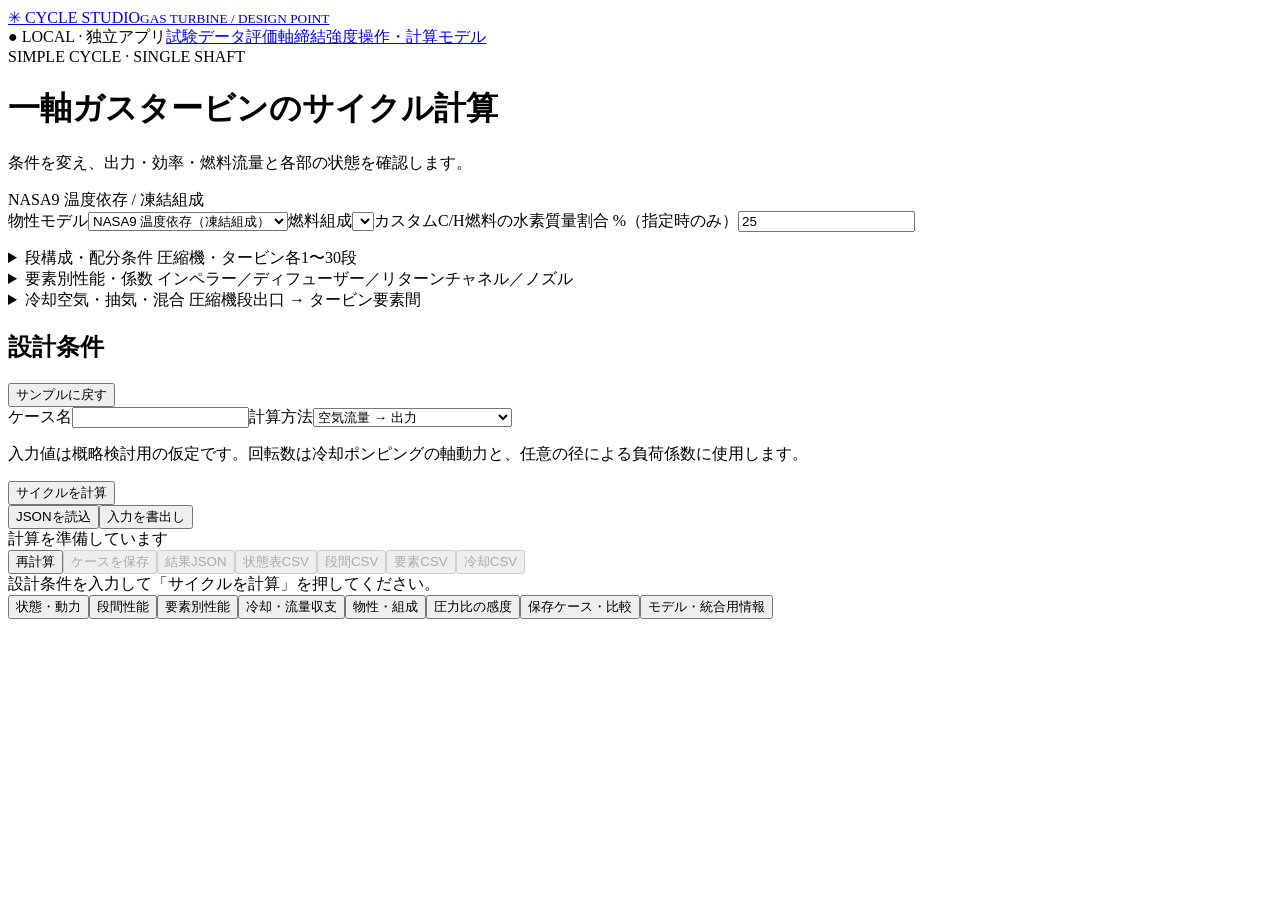
==== commit c3bc7a7d: "Add independent test-data evaluation with measured-condition comparisons" ====
--- a/static/index.html
+++ b/static/index.html
@@ -1,5 +1,5 @@
 <!doctype html><html lang="ja"><head><meta charset="utf-8"><meta name="viewport" content="width=device-width,initial-scale=1"><meta name="cycle-token" content="__TOKEN__"><title>Cycle Studio — 一軸シンプルサイクル</title><link rel="stylesheet" href="/style.css"><script defer src="/app.js"></script></head><body>
-<header><a class="brand" href="/">✳ <span>CYCLE STUDIO<small>GAS TURBINE / DESIGN POINT</small></span></a><div class="header-right"><span class="local">● LOCAL · 独立アプリ</span><a class="button light" href="/shaft-joints">軸締結強度</a><a class="button light" href="/guide" target="_blank" rel="noopener">操作・計算モデル</a></div></header>
+<header><a class="brand" href="/">✳ <span>CYCLE STUDIO<small>GAS TURBINE / DESIGN POINT</small></span></a><div class="header-right"><span class="local">● LOCAL · 独立アプリ</span><a class="button light" href="/test-evaluation">試験データ評価</a><a href="/shaft-joints">軸締結強度</a><a class="button light" href="/guide" target="_blank" rel="noopener">操作・計算モデル</a></div></header>
 <div class="page-title"><div><div class="eyebrow">SIMPLE CYCLE · SINGLE SHAFT</div><h1>一軸ガスタービンのサイクル計算</h1><p>条件を変え、出力・効率・燃料流量と各部の状態を確認します。</p></div><span class="model-tag">NASA9 温度依存 / 凍結組成</span></div>
 <div class="thermo-controls"><label class="field">物性モデル<select id="thermo-model" aria-label="物性モデル"><option value="nasa9_frozen">NASA9 温度依存（凍結組成）</option><option value="constant_cp">比熱一定（旧モデル）</option></select></label><label class="field">燃料組成<select id="fuel" aria-label="燃料組成"></select></label><label class="field">カスタムC/H燃料の水素質量割合 %（指定時のみ）<input type="number" id="fuel-h" aria-label="C/H燃料の水素質量割合" min="0" max="100" step="any" value="25"></label><p id="thermo-note" class="wide-note"></p></div>
 <details class="staging-input" id="staging-controls"><summary>段構成・配分条件 <span class="minor">圧縮機・タービン各1〜30段</span></summary><div class="stage-input-body"><p class="minor">全体モードは圧力比・効率・出力を固定した段間状態の推定です。要素モードは段の全圧比を固定して動力・効率を再計算します。一定ポリトロープ効率の経路上で、圧力か仕事の一方を配分します。重みは正の数をカンマ区切りで段数分、空欄は均等です。</p><div class="stage-input-cards"><section class="stage-input-card"><h3>圧縮機</h3><div class="stage-input-grid"><label class="field">段数<input type="number" id="compressor-count" aria-label="圧縮機の段数" min="1" max="30" step="1" value="1"></label><label class="field">配分方法<select id="compressor-distribution" aria-label="圧縮機の配分方法"><option value="pressure">圧力比の対数で配分</option><option value="work">比仕事で配分</option></select></label><label class="field stage-wide">入口側からの配分重み<input type="text" id="compressor-weights" aria-label="圧縮機の配分重み" placeholder="空欄＝均等。例：1, 2, 1"></label><label class="field stage-wide">段平均径 m（任意・段数分）<input type="text" id="compressor-diameters" aria-label="圧縮機の段平均径" placeholder="空欄＝負荷係数は未算出。例：0.12, 0.13"></label></div></section><section class="stage-input-card"><h3>タービン</h3><div class="stage-input-grid"><label class="field">段数<input type="number" id="turbine-count" aria-label="タービンの段数" min="1" max="30" step="1" value="1"></label><label class="field">配分方法<select id="turbine-distribution" aria-label="タービンの配分方法"><option value="pressure">圧力比の対数で配分</option><option value="work">比仕事で配分</option></select></label><label class="field stage-wide">入口側からの配分重み<input type="text" id="turbine-weights" aria-label="タービンの配分重み" placeholder="空欄＝均等。例：1, 2, 1"></label><label class="field stage-wide">段平均径 m（任意・段数分）<input type="text" id="turbine-diameters" aria-label="タービンの段平均径" placeholder="空欄＝負荷係数は未算出。例：0.12, 0.13"></label></div></section></div><p class="minor">圧力配分は ln(PR段) の割合です（絶対圧差の割合ではありません）。径と回転数は周速・負荷係数 ψ=Δh/U² にのみ使い、サイクル性能を変えません。ロータ効率・静止要素の係数は「要素別性能・係数」で入力できます。冷却・抽気・翼列形状の予測は行いません。</p><button class="button" type="button" id="stage-sample">4段圧縮機・3段タービンの配分例を設定</button></div></details>
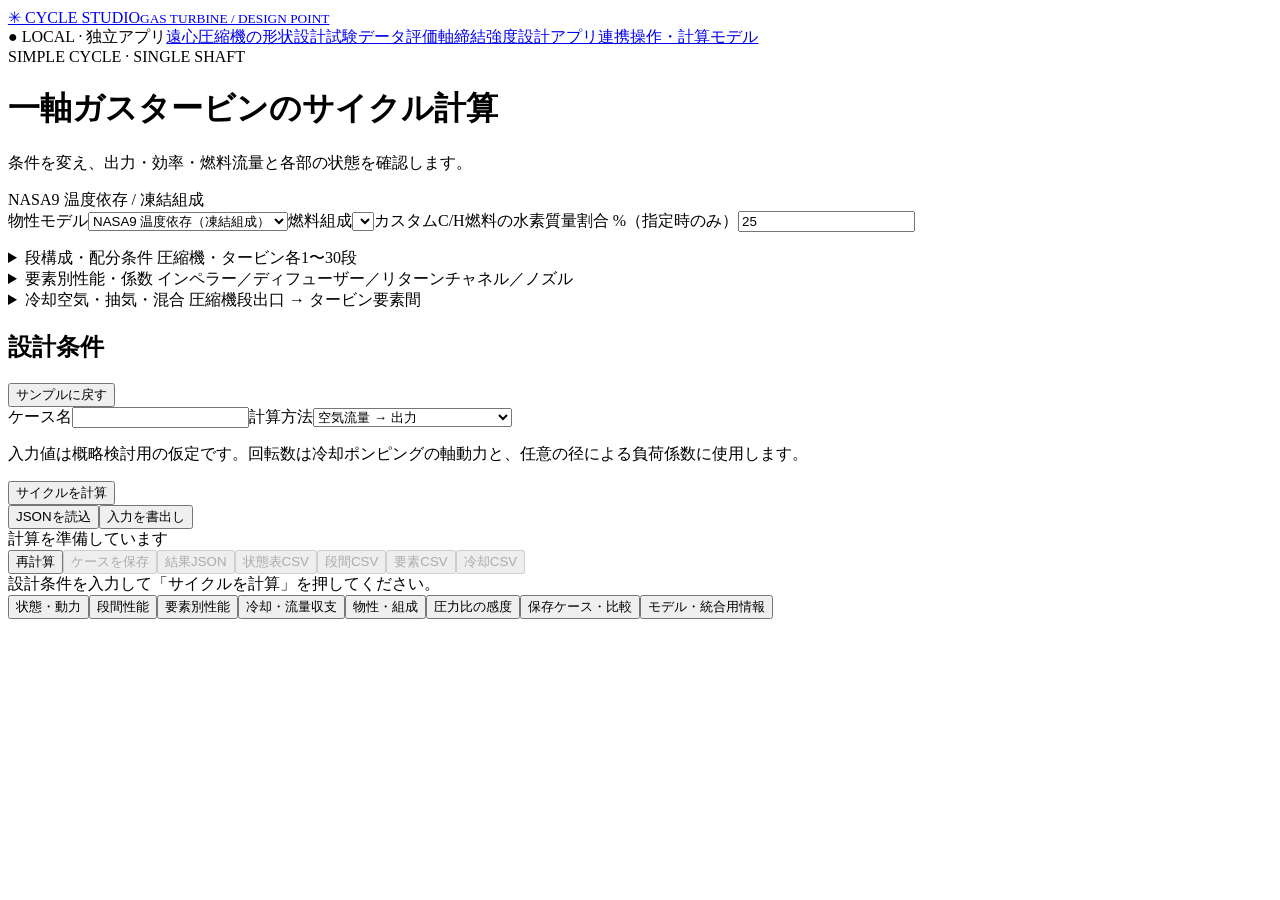
==== commit c965f418: "Add synthetic design cases and engineering app handoff" ====
--- a/static/index.html
+++ b/static/index.html
@@ -1,5 +1,5 @@
 <!doctype html><html lang="ja"><head><meta charset="utf-8"><meta name="viewport" content="width=device-width,initial-scale=1"><meta name="cycle-token" content="__TOKEN__"><title>Cycle Studio — 一軸シンプルサイクル</title><link rel="stylesheet" href="/style.css"><script defer src="/app.js"></script></head><body>
-<header><a class="brand" href="/">✳ <span>CYCLE STUDIO<small>GAS TURBINE / DESIGN POINT</small></span></a><div class="header-right"><span class="local">● LOCAL · 独立アプリ</span><a class="button light" href="/test-evaluation">試験データ評価</a><a href="/shaft-joints">軸締結強度</a><a class="button light" href="/guide" target="_blank" rel="noopener">操作・計算モデル</a></div></header>
+<header><a class="brand" href="/">✳ <span>CYCLE STUDIO<small>GAS TURBINE / DESIGN POINT</small></span></a><div class="header-right"><span class="local">● LOCAL · 独立アプリ</span><a class="button light" href="/compressor-sizing">遠心圧縮機の形状設計</a><a class="button light" href="/test-evaluation">試験データ評価</a><a href="/shaft-joints">軸締結強度</a><a class="button light" href="/design-tools">設計アプリ連携</a><a class="button light" href="/guide" target="_blank" rel="noopener">操作・計算モデル</a></div></header>
 <div class="page-title"><div><div class="eyebrow">SIMPLE CYCLE · SINGLE SHAFT</div><h1>一軸ガスタービンのサイクル計算</h1><p>条件を変え、出力・効率・燃料流量と各部の状態を確認します。</p></div><span class="model-tag">NASA9 温度依存 / 凍結組成</span></div>
 <div class="thermo-controls"><label class="field">物性モデル<select id="thermo-model" aria-label="物性モデル"><option value="nasa9_frozen">NASA9 温度依存（凍結組成）</option><option value="constant_cp">比熱一定（旧モデル）</option></select></label><label class="field">燃料組成<select id="fuel" aria-label="燃料組成"></select></label><label class="field">カスタムC/H燃料の水素質量割合 %（指定時のみ）<input type="number" id="fuel-h" aria-label="C/H燃料の水素質量割合" min="0" max="100" step="any" value="25"></label><p id="thermo-note" class="wide-note"></p></div>
 <details class="staging-input" id="staging-controls"><summary>段構成・配分条件 <span class="minor">圧縮機・タービン各1〜30段</span></summary><div class="stage-input-body"><p class="minor">全体モードは圧力比・効率・出力を固定した段間状態の推定です。要素モードは段の全圧比を固定して動力・効率を再計算します。一定ポリトロープ効率の経路上で、圧力か仕事の一方を配分します。重みは正の数をカンマ区切りで段数分、空欄は均等です。</p><div class="stage-input-cards"><section class="stage-input-card"><h3>圧縮機</h3><div class="stage-input-grid"><label class="field">段数<input type="number" id="compressor-count" aria-label="圧縮機の段数" min="1" max="30" step="1" value="1"></label><label class="field">配分方法<select id="compressor-distribution" aria-label="圧縮機の配分方法"><option value="pressure">圧力比の対数で配分</option><option value="work">比仕事で配分</option></select></label><label class="field stage-wide">入口側からの配分重み<input type="text" id="compressor-weights" aria-label="圧縮機の配分重み" placeholder="空欄＝均等。例：1, 2, 1"></label><label class="field stage-wide">段平均径 m（任意・段数分）<input type="text" id="compressor-diameters" aria-label="圧縮機の段平均径" placeholder="空欄＝負荷係数は未算出。例：0.12, 0.13"></label></div></section><section class="stage-input-card"><h3>タービン</h3><div class="stage-input-grid"><label class="field">段数<input type="number" id="turbine-count" aria-label="タービンの段数" min="1" max="30" step="1" value="1"></label><label class="field">配分方法<select id="turbine-distribution" aria-label="タービンの配分方法"><option value="pressure">圧力比の対数で配分</option><option value="work">比仕事で配分</option></select></label><label class="field stage-wide">入口側からの配分重み<input type="text" id="turbine-weights" aria-label="タービンの配分重み" placeholder="空欄＝均等。例：1, 2, 1"></label><label class="field stage-wide">段平均径 m（任意・段数分）<input type="text" id="turbine-diameters" aria-label="タービンの段平均径" placeholder="空欄＝負荷係数は未算出。例：0.12, 0.13"></label></div></section></div><p class="minor">圧力配分は ln(PR段) の割合です（絶対圧差の割合ではありません）。径と回転数は周速・負荷係数 ψ=Δh/U² にのみ使い、サイクル性能を変えません。ロータ効率・静止要素の係数は「要素別性能・係数」で入力できます。冷却・抽気・翼列形状の予測は行いません。</p><button class="button" type="button" id="stage-sample">4段圧縮機・3段タービンの配分例を設定</button></div></details>
